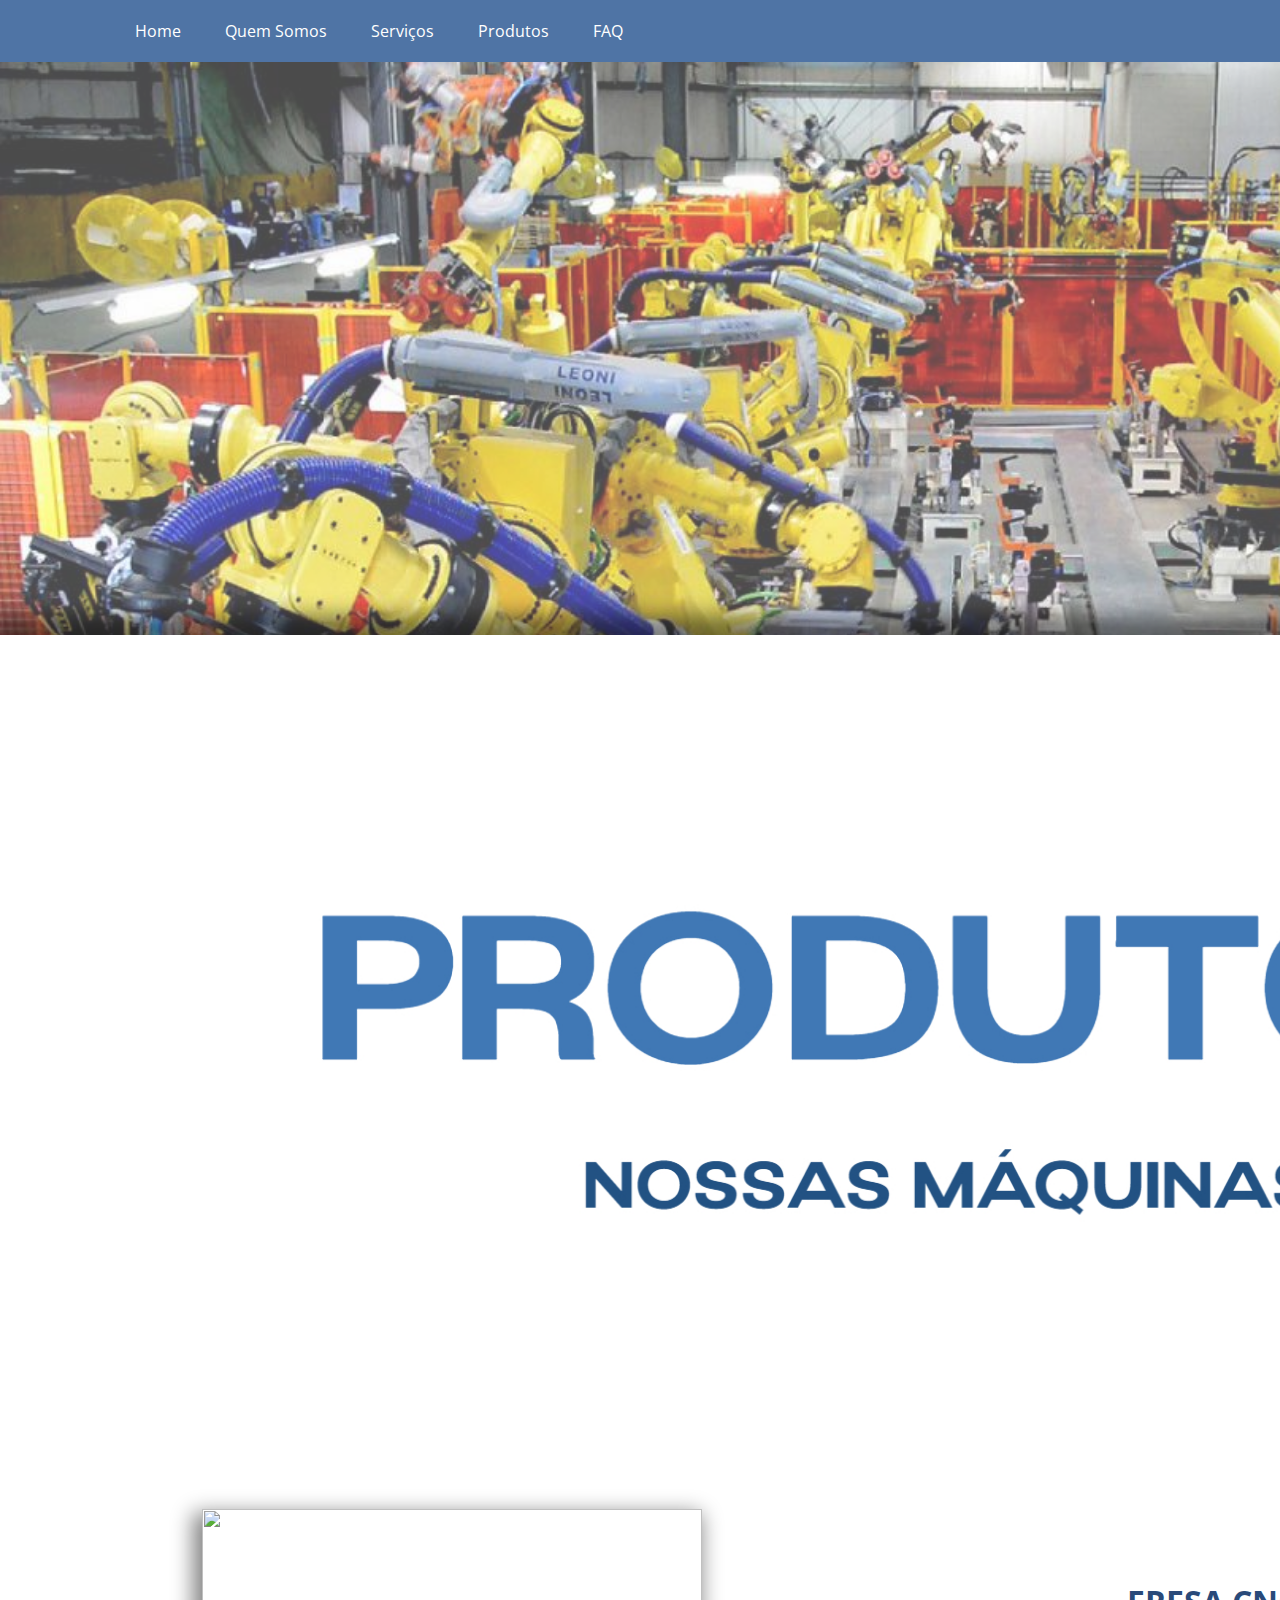
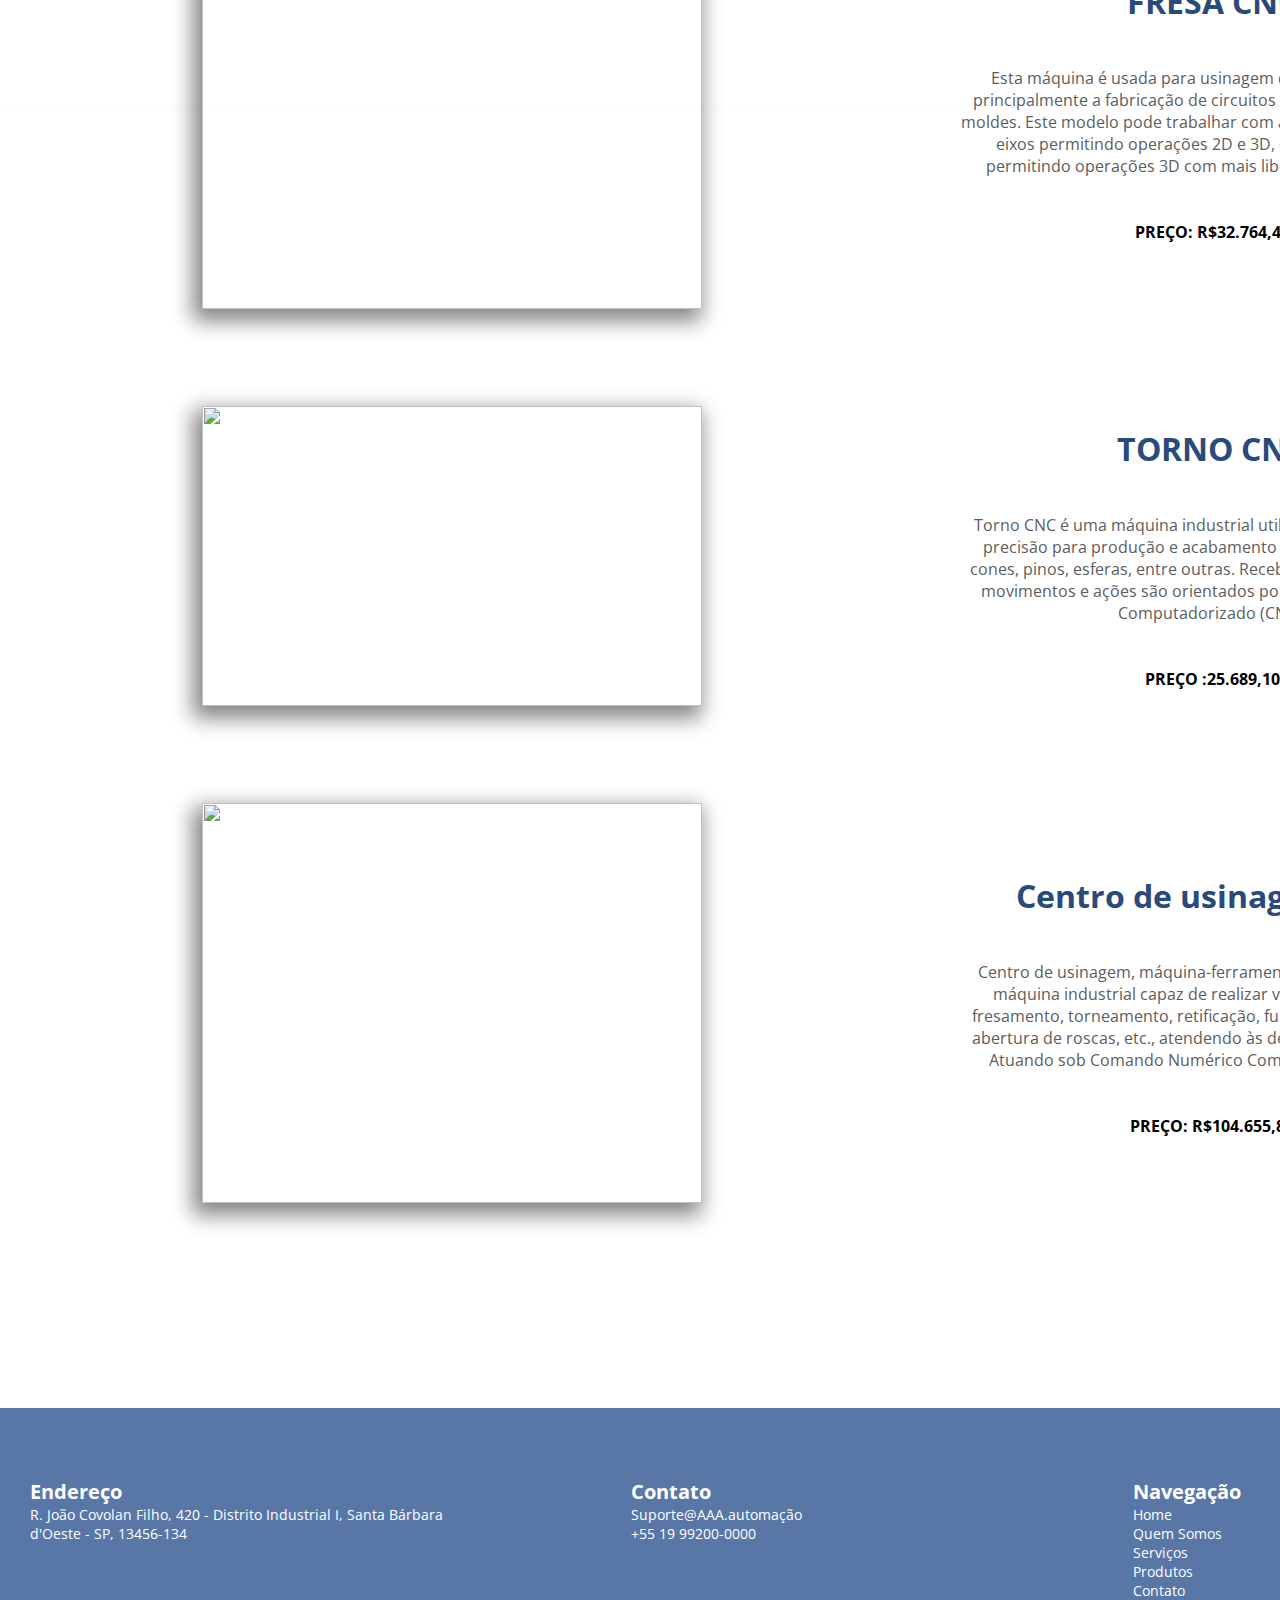
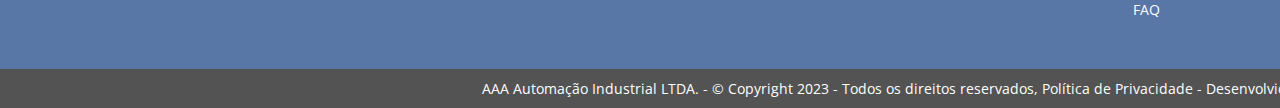
==== produto.html @ 3fe4b46a "Add files via upload" ====
<!DOCTYPE html>

<html>

<head>

    <title>               Produtos | AAA Automação Industrial         </title>
    <meta charset="UTF-8">
    <meta name="keywords" content="Automatizar, automático, produção, maquinas, fresa, industrias, sequencia, torno, tecnológico, centro de usinagem, repetição, radial, furadeira, fabricas, evolução, valioso, tempo, perigoso, global, empregos">


</head>

<style>

    @import url('https://fonts.googleapis.com/css2?family=Open+Sans&display=swap');
    
    body {
    
        width: 1903px;
    
    }
    
    .fixmenu {
    
        position: -webkit-sticky;
        position: sticky;
        top: 0;
        z-index: 3;
    
    }
    
    * {
        margin: 0 auto;
        padding: 0;
        box-sizing: border-box;
        font-family: 'Open Sans', sans-serif;
    }
    
    #menu-h{
        background-color: rgb(79, 116, 165);
        max-width: 1920px;
    }
    
    #menu-h ul {
        max-width: 1674px;
        list-style: none;
        padding: 0;
    }
    
    #menu-h ul li {
        display: inline;
    }
    
    #menu-h ul li a {
        color: rgb(255, 255, 255);
        padding: 20px;
        display: inline-block;
        text-decoration: none;
        transition: background .4s;
    }
    
    #menu-h ul li a:hover {
        background-color: rgb(1, 63, 99);
    }
    
    #menu-h ul li:last-child a {
        float: right;
        background-color: rgb(70, 96, 121);
    }
    
    #menu-h ul li:last-child a:hover {
    
        background-color: rgb(1, 63, 99);
    
    }

    .div1 {

        margin-left: 200px;


    }

    h1 {

        color: rgb(41, 74, 122);

    }

    .texto {

        width: 50%;
        color: rgb(92, 92, 92);

    }

    img {

        box-shadow: -5px 8px 20px 4px #0000007d;

    }

    .imgcapa {

width: 100%;
height: 100%;
opacity: 70%;
margin-top: 0;

}

.imglogo {

    width: 100%;
    margin-top: -574px;
    z-index: 1;
    position: relative;
    -webkit-box-shadow: -10px -20px 20px 0px #0000007d; 
    box-shadow: -10px -20px 20px 0px #0000007d;
    animation-duration: 1.5s;
    animation-name: slidein;

}

@keyframes slidein {

from {

    margin-top: -150px;

}

to {

    margin-top: -574px;

}

0% {

    opacity: 0;

}

20% {

    opacity: 0;

    }

100% {
    opacity: 1;
}

}

.tudo {

    margin-top: -203px;
    position: relative;
    z-index: 2;

}

    </style>
    
    <div class="fixmenu"><nav id="menu-h">
        <ul class="icones">
    
            <li>
                <a href="index.html">
                    Home
                </a>
            </li>
                   
            <li><a href="sobre.html">Quem Somos</a></li>
    
            <li><a href="serviços.html">Serviços</a></li>
    
            <li><a href="produto.html">Produtos</a></li>
    
            <li><a href="FAQ.html">FAQ</a></li>
           
            <li class="contato"><a href="cadastro1.html">Junte-se a Nós</a></li>
           
        </ul>
    </nav></div>

    


<body bgcolor="white">

<div>
            
        <div class="divcapa"><img src="capa produtos.jpg" class="imgcapa"></div>
    
        </div>
    
        <div>
    
            <img src="img capa prod.jpg" class="imglogo">
    
        </div>

        <div class="tudo">

    <table border="0" class="div1" width="80%">
        <tr> <td>  <img src= "image/frezaCNC.jpg" width="500px"height="400px"> </td>	
         <td><center><h1>FRESA CNC</h1><BR><BR>
            <P class="texto">Esta máquina é usada para usinagem de precisão. Permite principalmente a fabricação de circuitos impressos e pequenos moldes. 
            Este modelo pode trabalhar com a mesa plana no modo 3 eixos permitindo operações 2D e 3D, 
            ou no modo 4 eixos permitindo operações 3D com mais liberdade de usinagem.</P> <BR> <br>
 <b>PREÇO: R$32.764,47 </b>  </center>
</td>
</table>
        <br> <br> <br> <br>
   
   
   
        <table border="0" class="div1" width="80%">
            <tr> <td>  <img src= "image/torninho.jpg" width="500px"height="300px"> </td>	
             <td> <center><h1>TORNO CNC</h1><BR><BR>
    <p class="texto">Torno CNC é uma máquina industrial utilizada em usinagem de precisão para produção e acabamento de peças como:eixos, cones, pinos, esferas, entre outras. 
    Recebe esse nome pois seus movimentos e ações são orientados por Comando Numérico Computadorizado (CNC).</p> <BR> <br>
     <b>PREÇO :25.689,10</b></center>  
  </td>
   </table>

   <br> <br> <br> <br>
   
   
   <table border="0" class="div1" width="80%">
    <tr> <td>  <img src= "image/centro.jpg" width="500px"height="400px"> </td>	
     <td> <center><h1>Centro de usinagem CNC</h1>   <BR><br>

       <p class="texto">Centro de usinagem, máquina-ferramenta ou operatriz é uma máquina industrial capaz de realizar várias funções, como fresamento, torneamento, retificação, furação, 
        mandrilamento, abertura de roscas, etc.,
         atendendo às demandas de produção. Atuando sob Comando Numérico Computadorizado (CNC).</p><br> <BR>
       <b>PREÇO: R$104.655,89</b> </center>
       </td>
       </table>
              </div>
   <br> <br> <br>

   
   
   
<br> <br>


<br> <br> <br> <br>
   
    
<style>
    .rodape{
        background-color: rgb(88, 119, 167);
        color: white;
        height: auto;
        width: 100%;
        font-size: 14px;
        font-family: helvetica;
    }
    .rodape a{
        text-decoration: none;
        color: white;
    }
    .rodape p{
        margin-bottom: 0px;
    }
    .rodape-div{
        display: flex;
        flex-wrap: wrap;
        width:100%;
        margin: auto;
        align-items: stretch;
        padding: 60px 10px 40px 10px;
    }
    .rodape-div-1, .rodape-div-2, .rodape-div-3, .rodape-div-4{
        display: flex;
        width: calc(100% / 4 - 20px);
        padding: 10px;
    }
    .rodape span{
        font-size: 20px;
        color: white;
    }
    .rodape-direitos{
        width: calc(100% - 0px);
        background-color: rgb(83, 83, 83);
        padding: 10px;
        margin: 0px;
        text-align: center;
    }
    /*mobile*/
    @media (max-width: 768px) {
        .rodape-div-1, .rodape-div-2, .rodape-div-3, .rodape-div-4{
            width: calc(50% - 20px);
            padding: 10px;
        }
        .rodape-div{
            padding: 60px 0px 40px 0px;
        }
    }
    
    .insta {
    
        width: 40px;
        height: 40px;
        margin-top: 14px;
        margin-left: -54px;
    
    }
    .divinsta {
    
        display: list-item;
        list-style: none;
    
    }
    
    .colunaRS {
    
        display: table-column;
    
    }
    
    .RS {
    
        margin-right: 220px;
        margin-top: -95px;
    
    }
    
    .RS2 {
    
    margin-right: 205px;
    margin-top: -42px;
    
    }
    
    .RShd {
    
        margin-left: -54px;
    
    }
    
</style>
    
    
    <footer class="rodape" id="contato">
            <div class="rodape-div">
       
                <div class="rodape-div-1">
                    <div class="rodape-div-1-coluna">
                        <!-- elemento -->
                        <span><b>Endereço</b></span>
                        <p>R. João Covolan Filho, 420 - Distrito Industrial I, Santa Bárbara d'Oeste - SP, 13456-134</p>
                    </div>
                </div>
       
                <div class="rodape-div-2">
                    <div class="rodape-div-2-coluna">
                        <!-- elemento -->
                        <span><b>Contato</b></span>
                        <p>Suporte@AAA.automação</p>
                        <p>+55 19 99200-0000</p>
                    </div>
                </div>
       
                <div class="rodape-div-3">
                    <div class="rodape-div-3-coluna">
                        <!-- elemento -->
                        <span><b>Navegação</b></span>
                        <p><a href="#">Home</a></p>
                        <p><a href="#">Quem Somos</a></p>
                        <p><a href="#">Serviços</a></p>
                        <p><a href="#">Produtos</a></p>
                        <p><a href="#">Contato</a></p>
                        <p><a href="#">FAQ</a></p>
                    </div>
                </div>
       
            <div class="rodape-div-4">
                <div class="rodape-div-4-coluna">
                        <!-- elemento -->
                        <span><b class="RShd">Redes Sociais</b></span>
                    <div>
                        <div class="divinsta"><p><img src="image/Instagram.png" class="insta"></p></div>
                        <div class="divinsta"><p><img src="image/linkedin.png" class="insta"></p></div>
                   
                    </div>
                    <p class="RS">@AAAautomaçãoinds.</p>
                    </div>
    
                    </div>
                    <p class="RS2">AAA - AutomaçãoIndustial LTDA.</p>
                    </div>                    
                   
                    </div>
                </div>
    
               
            </div>
       
            </div>
            <p class="rodape-direitos">AAA Automação Industrial LTDA. - © Copyright 2023 - Todos os direitos reservados, Política de Privacidade - Desenvolvido por FJI Technology</p>
        </footer>
    
        </div>
    
</body>

</html>
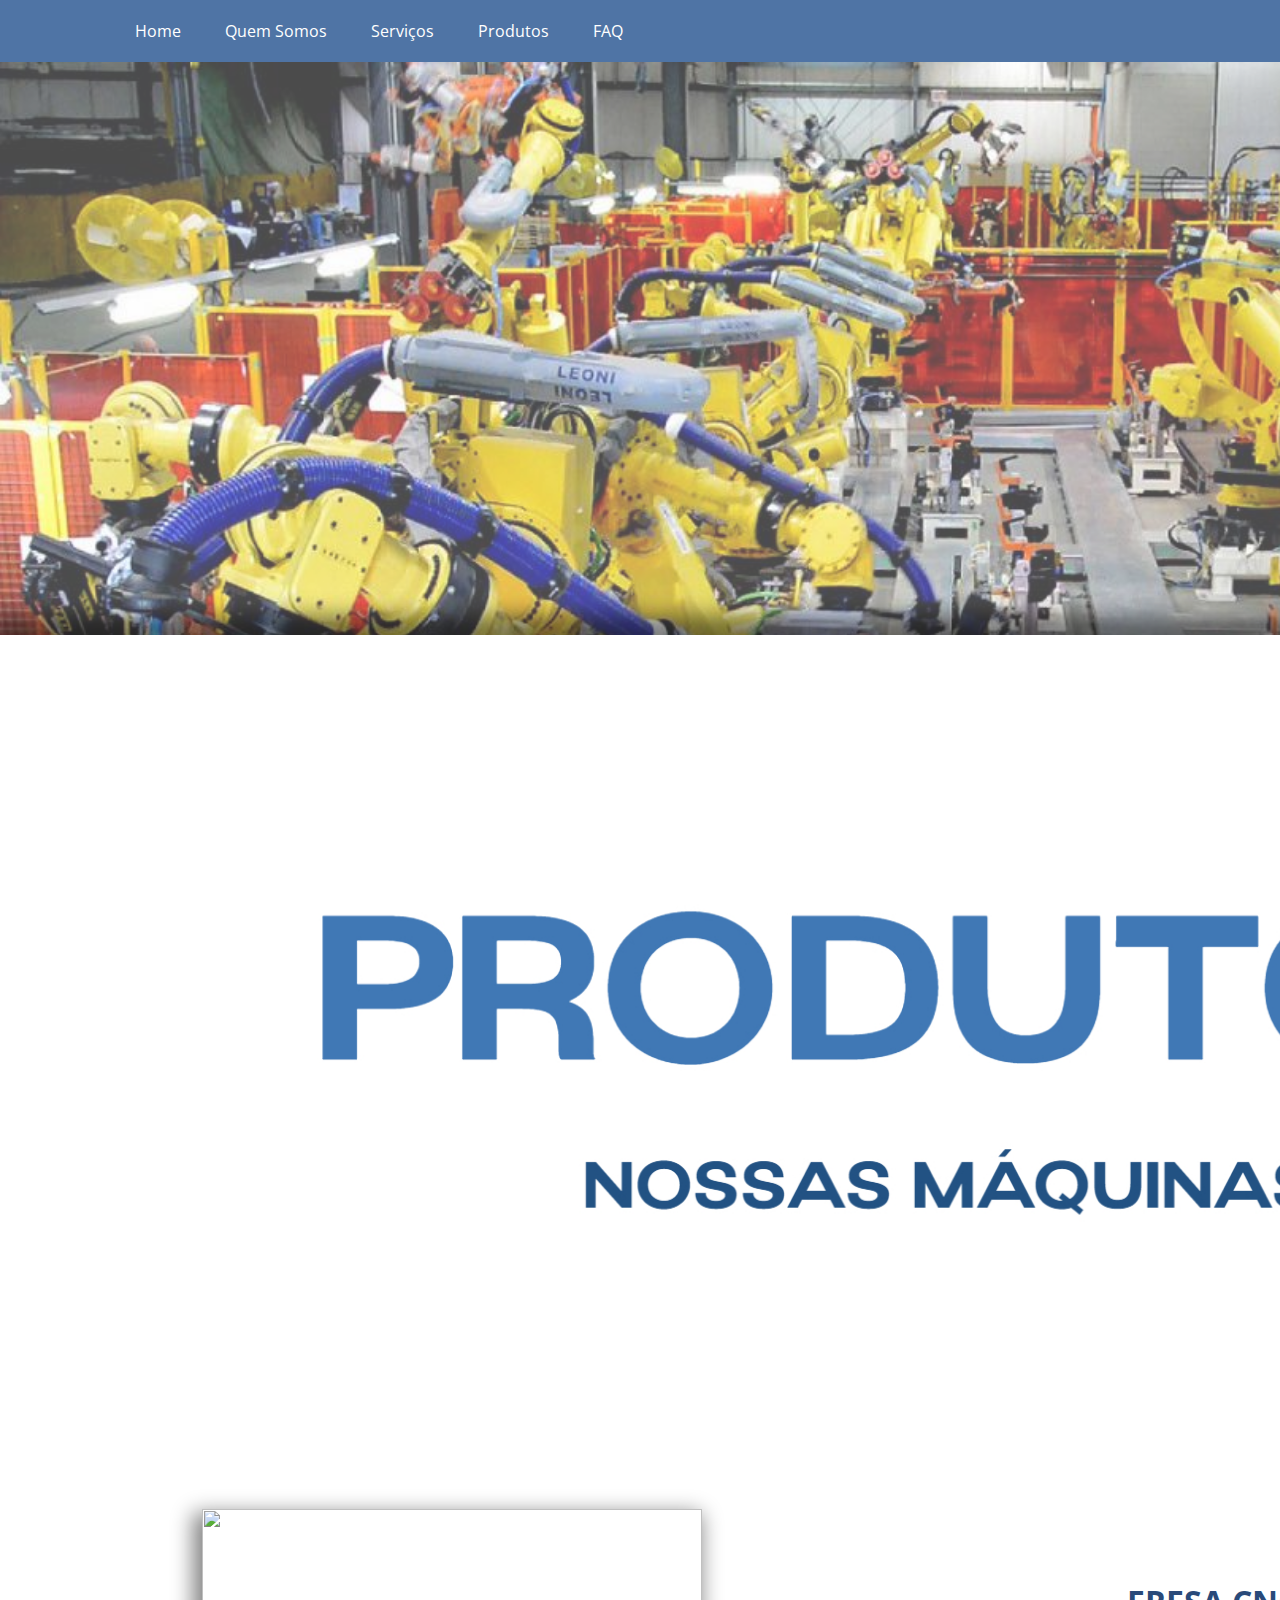
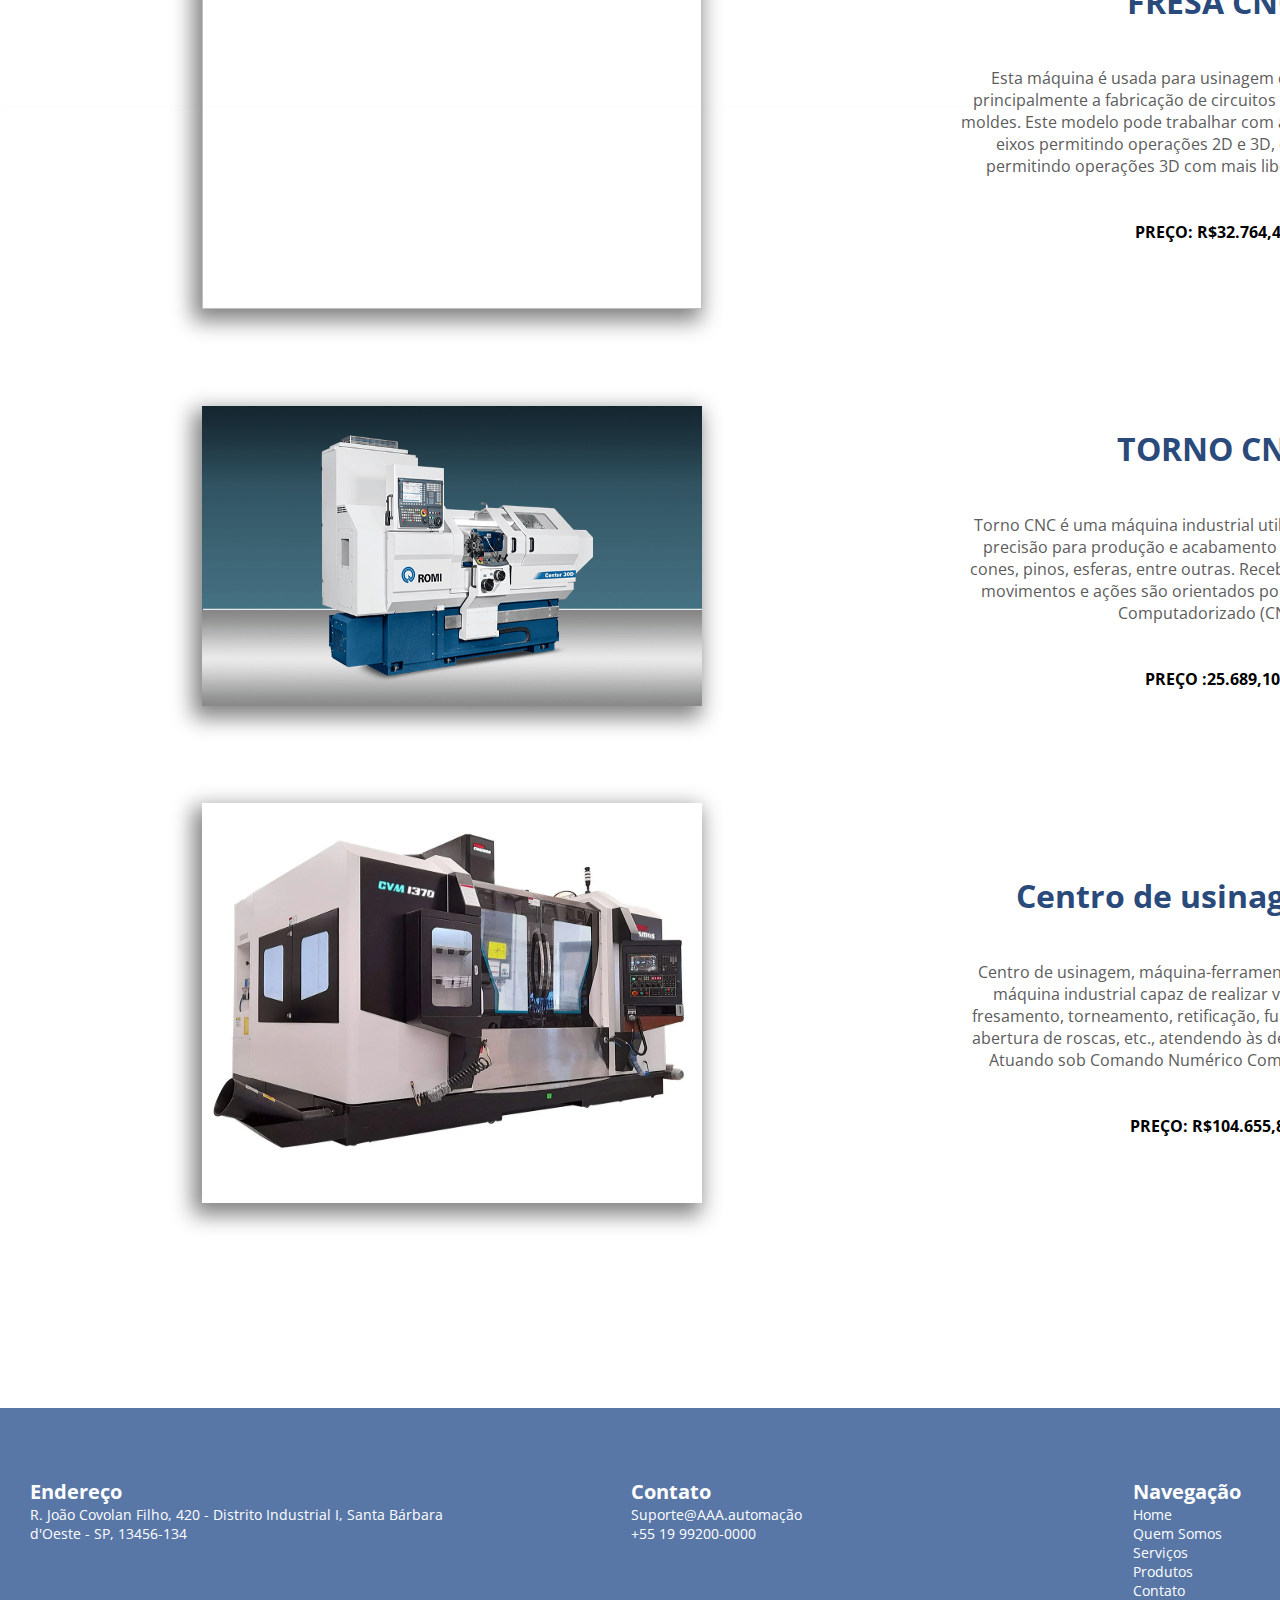
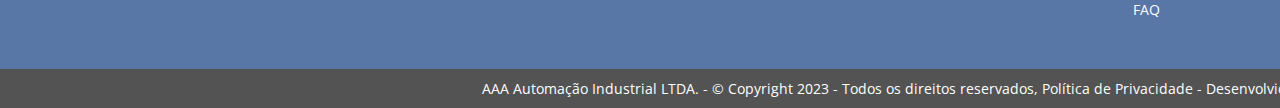
==== commit e9d50a87: "Update produto.html" ====
--- a/produto.html
+++ b/produto.html
@@ -207,7 +207,7 @@
         <div class="tudo">
 
     <table border="0" class="div1" width="80%">
-        <tr> <td>  <img src= "image/frezaCNC.jpg" width="500px"height="400px"> </td>	
+        <tr> <td>  <img src= "CNC USINAGEM IMAGENS/CNC USINAGEM/(4)FREZA CNC/FREZACNC (3).jpg" width="500px"height="400px"> </td>	
          <td><center><h1>FRESA CNC</h1><BR><BR>
             <P class="texto">Esta máquina é usada para usinagem de precisão. Permite principalmente a fabricação de circuitos impressos e pequenos moldes. 
             Este modelo pode trabalhar com a mesa plana no modo 3 eixos permitindo operações 2D e 3D, 
@@ -220,7 +220,7 @@
    
    
         <table border="0" class="div1" width="80%">
-            <tr> <td>  <img src= "image/torninho.jpg" width="500px"height="300px"> </td>	
+            <tr> <td>  <img src= "CNC USINAGEM IMAGENS/CNC USINAGEM/(3)TORNO CNC/TORNO CNC (3).jpg" width="500px"height="300px"> </td>	
              <td> <center><h1>TORNO CNC</h1><BR><BR>
     <p class="texto">Torno CNC é uma máquina industrial utilizada em usinagem de precisão para produção e acabamento de peças como:eixos, cones, pinos, esferas, entre outras. 
     Recebe esse nome pois seus movimentos e ações são orientados por Comando Numérico Computadorizado (CNC).</p> <BR> <br>
@@ -232,7 +232,7 @@
    
    
    <table border="0" class="div1" width="80%">
-    <tr> <td>  <img src= "image/centro.jpg" width="500px"height="400px"> </td>	
+    <tr> <td>  <img src= "CNC USINAGEM IMAGENS\CNC USINAGEM\(2)CENTRO DE USINAGEM CNC/CENTRO DE USINAGEM CNC (4).jpg" width="500px"height="400px"> </td>	
      <td> <center><h1>Centro de usinagem CNC</h1>   <BR><br>
 
        <p class="texto">Centro de usinagem, máquina-ferramenta ou operatriz é uma máquina industrial capaz de realizar várias funções, como fresamento, torneamento, retificação, furação, 
@@ -411,4 +411,4 @@
     
 </body>
 
-</html>+</html>
